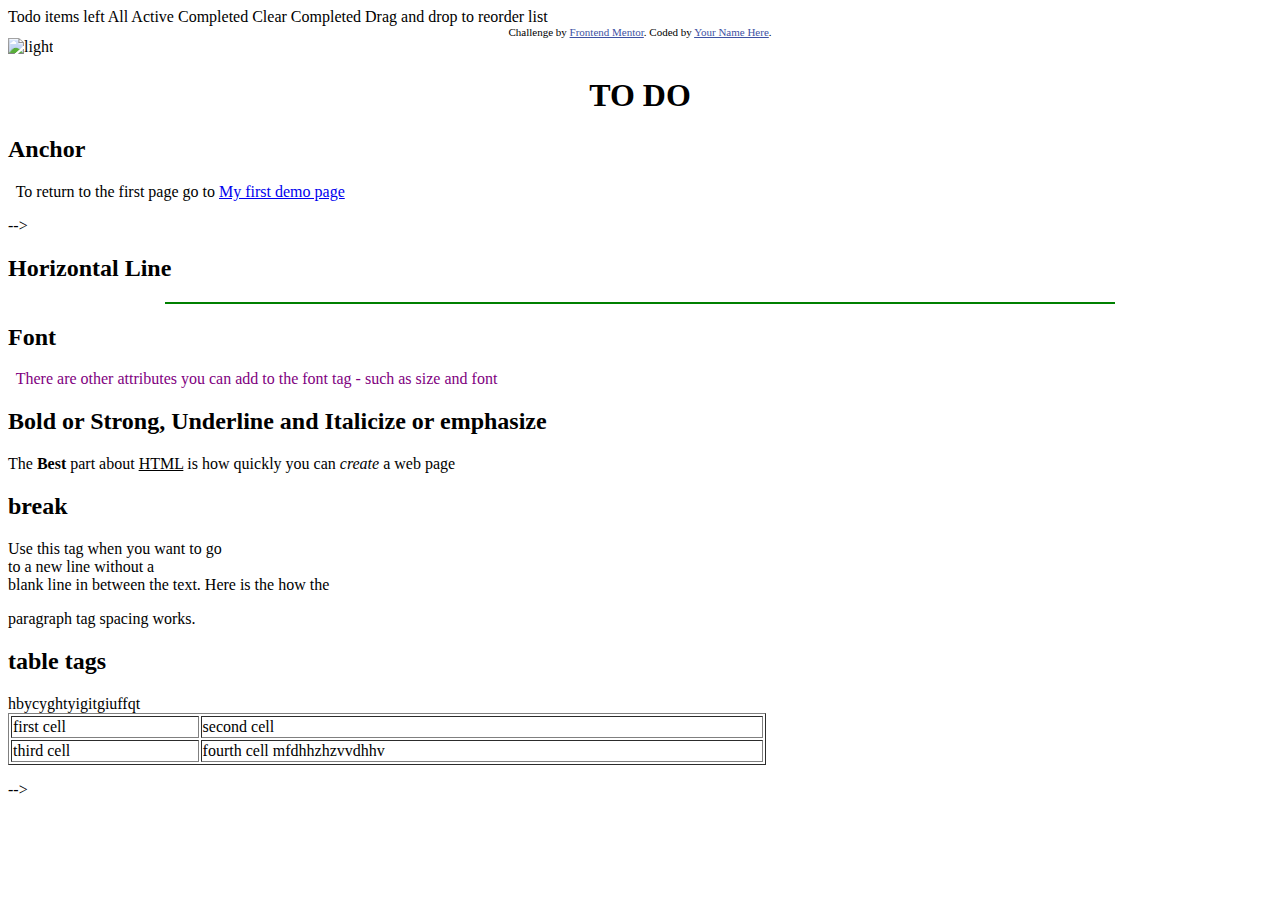
==== todo-app-starter-main/index.html @ 4f031d24 "first commit" ====
<!DOCTYPE html>
<html lang="en">

<head>
  <meta charset="UTF-8">
  <meta name="viewport" content="width=device-width, initial-scale=1.0">
  <!-- displays site properly based on user's device -->

  <link rel="icon" type="image/png" sizes="32x32" href="./images/favicon-32x32.png">

  <title>Frontend Mentor | Todo app</title>

  <!-- Feel free to remove these styles or customise in your own stylesheet 👍 -->
  <style>
    .attribution {
      font-size: 11px;
      text-align: center;
    }

    .attribution a {
      color: hsl(228, 45%, 44%);
    }
  </style>
</head>

<body>

  Todo

  <!-- Add dynamic number --> items left

  All
  Active
  Completed

  Clear Completed

  Drag and drop to reorder list

  <div class="attribution">
    Challenge by <a href="https://www.frontendmentor.io?ref=challenge" target="_blank">Frontend Mentor</a>.
    Coded by <a href="#">Your Name Here</a>.
  </div>
</body>

</html>
<!-- <!DOCTYPE html>
<html lang="en">

<head>
  <meta charset="UTF-8">
  <title> Second Demo Web Page </title>
  <img src="" alt="">
</head>

<body bgcolor="lavenderblush">
  <!-- the tag above adds a background color to the web page -->

<img src="./todo-app-starter-main/images/bg-desktop-light.jpg" alt="light">
<h1 align="center"> TO DO </h1>

<!-- <p>
        <!-- the alt attribute displays text if the image can't be displayed -->
<!-- <img src="wdog.jpg" alt="silly dog picture" width="200" height="200">
    </p> -->
<h2> Anchor </h2>
<p>
  <!-- the &nbsp lets you enter a blank space -->
  &nbsp To return to the first page go to
  <a href="demopage1.html"> My first demo page </a>
</p> -->
<h2> Horizontal Line </h2>
<p>
  <hr color="green" width=75%>
</p>
<h2> Font </h2>
<p> &nbsp <font color="purple"> There are other attributes you can add to the font tag - such as
    size and font </font>
</p>
<h2> Bold or Strong, Underline and Italicize or emphasize</h2>
<p> The <strong> Best </strong> part about <u>HTML</u> is how quickly you can <em> create </em>
  a web page </p>
<h2> break </h2>
<p> Use this tag when you want to go <br> to a new line without a <br> blank line in between the
  text. Here is the how the
<p> paragraph tag spacing works. </p>
<h2> table tags</h2>
<p>
<table border="1" width="60%">
  <tr>
    <!-- first row -->
    <td width="25%"> first cell </td>
    <td witth="75%"> second cell </td>
  </tr> <!-- end of the first row -->
  <tr>
    hbycyghtyigitgiuffqt
    <!-- second row -->
    <td> third cell </td>
    <td> fourth cell mfdhhzhzvvdhhv</td>
  </tr> <!-- end of second row -->
</table> <!-- end of the table -->
</p>
</body>

</html> -->
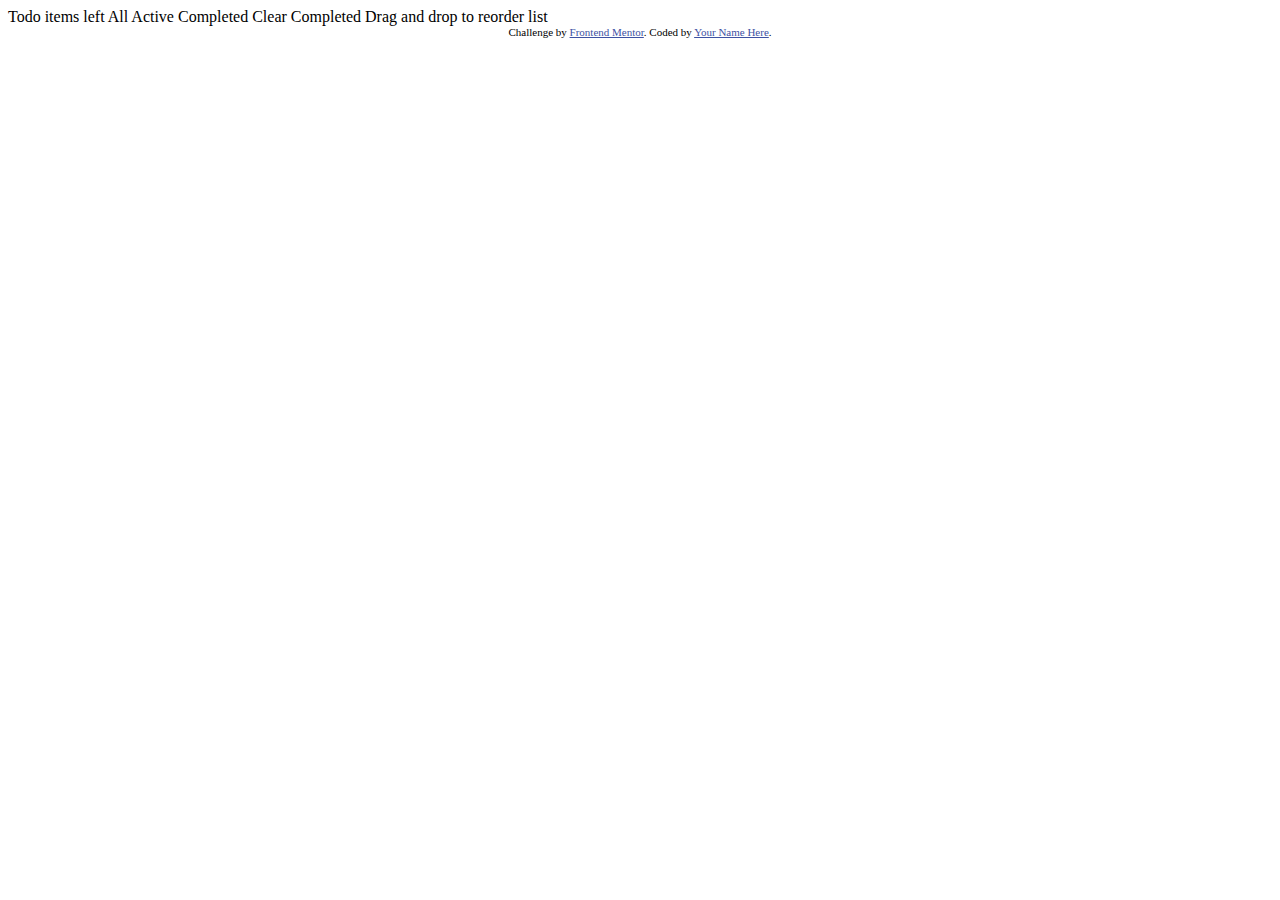
==== commit 77e3c1c3: "adding icon" ====
--- a/todo-app-starter-main/index.html
+++ b/todo-app-starter-main/index.html
@@ -43,63 +43,4 @@
   </div>
 </body>
 
-</html>
-<!-- <!DOCTYPE html>
-<html lang="en">
-
-<head>
-  <meta charset="UTF-8">
-  <title> Second Demo Web Page </title>
-  <img src="" alt="">
-</head>
-
-<body bgcolor="lavenderblush">
-  <!-- the tag above adds a background color to the web page -->
-
-<img src="./todo-app-starter-main/images/bg-desktop-light.jpg" alt="light">
-<h1 align="center"> TO DO </h1>
-
-<!-- <p>
-        <!-- the alt attribute displays text if the image can't be displayed -->
-<!-- <img src="wdog.jpg" alt="silly dog picture" width="200" height="200">
-    </p> -->
-<h2> Anchor </h2>
-<p>
-  <!-- the &nbsp lets you enter a blank space -->
-  &nbsp To return to the first page go to
-  <a href="demopage1.html"> My first demo page </a>
-</p> -->
-<h2> Horizontal Line </h2>
-<p>
-  <hr color="green" width=75%>
-</p>
-<h2> Font </h2>
-<p> &nbsp <font color="purple"> There are other attributes you can add to the font tag - such as
-    size and font </font>
-</p>
-<h2> Bold or Strong, Underline and Italicize or emphasize</h2>
-<p> The <strong> Best </strong> part about <u>HTML</u> is how quickly you can <em> create </em>
-  a web page </p>
-<h2> break </h2>
-<p> Use this tag when you want to go <br> to a new line without a <br> blank line in between the
-  text. Here is the how the
-<p> paragraph tag spacing works. </p>
-<h2> table tags</h2>
-<p>
-<table border="1" width="60%">
-  <tr>
-    <!-- first row -->
-    <td width="25%"> first cell </td>
-    <td witth="75%"> second cell </td>
-  </tr> <!-- end of the first row -->
-  <tr>
-    hbycyghtyigitgiuffqt
-    <!-- second row -->
-    <td> third cell </td>
-    <td> fourth cell mfdhhzhzvvdhhv</td>
-  </tr> <!-- end of second row -->
-</table> <!-- end of the table -->
-</p>
-</body>
-
-</html> -->+</html>